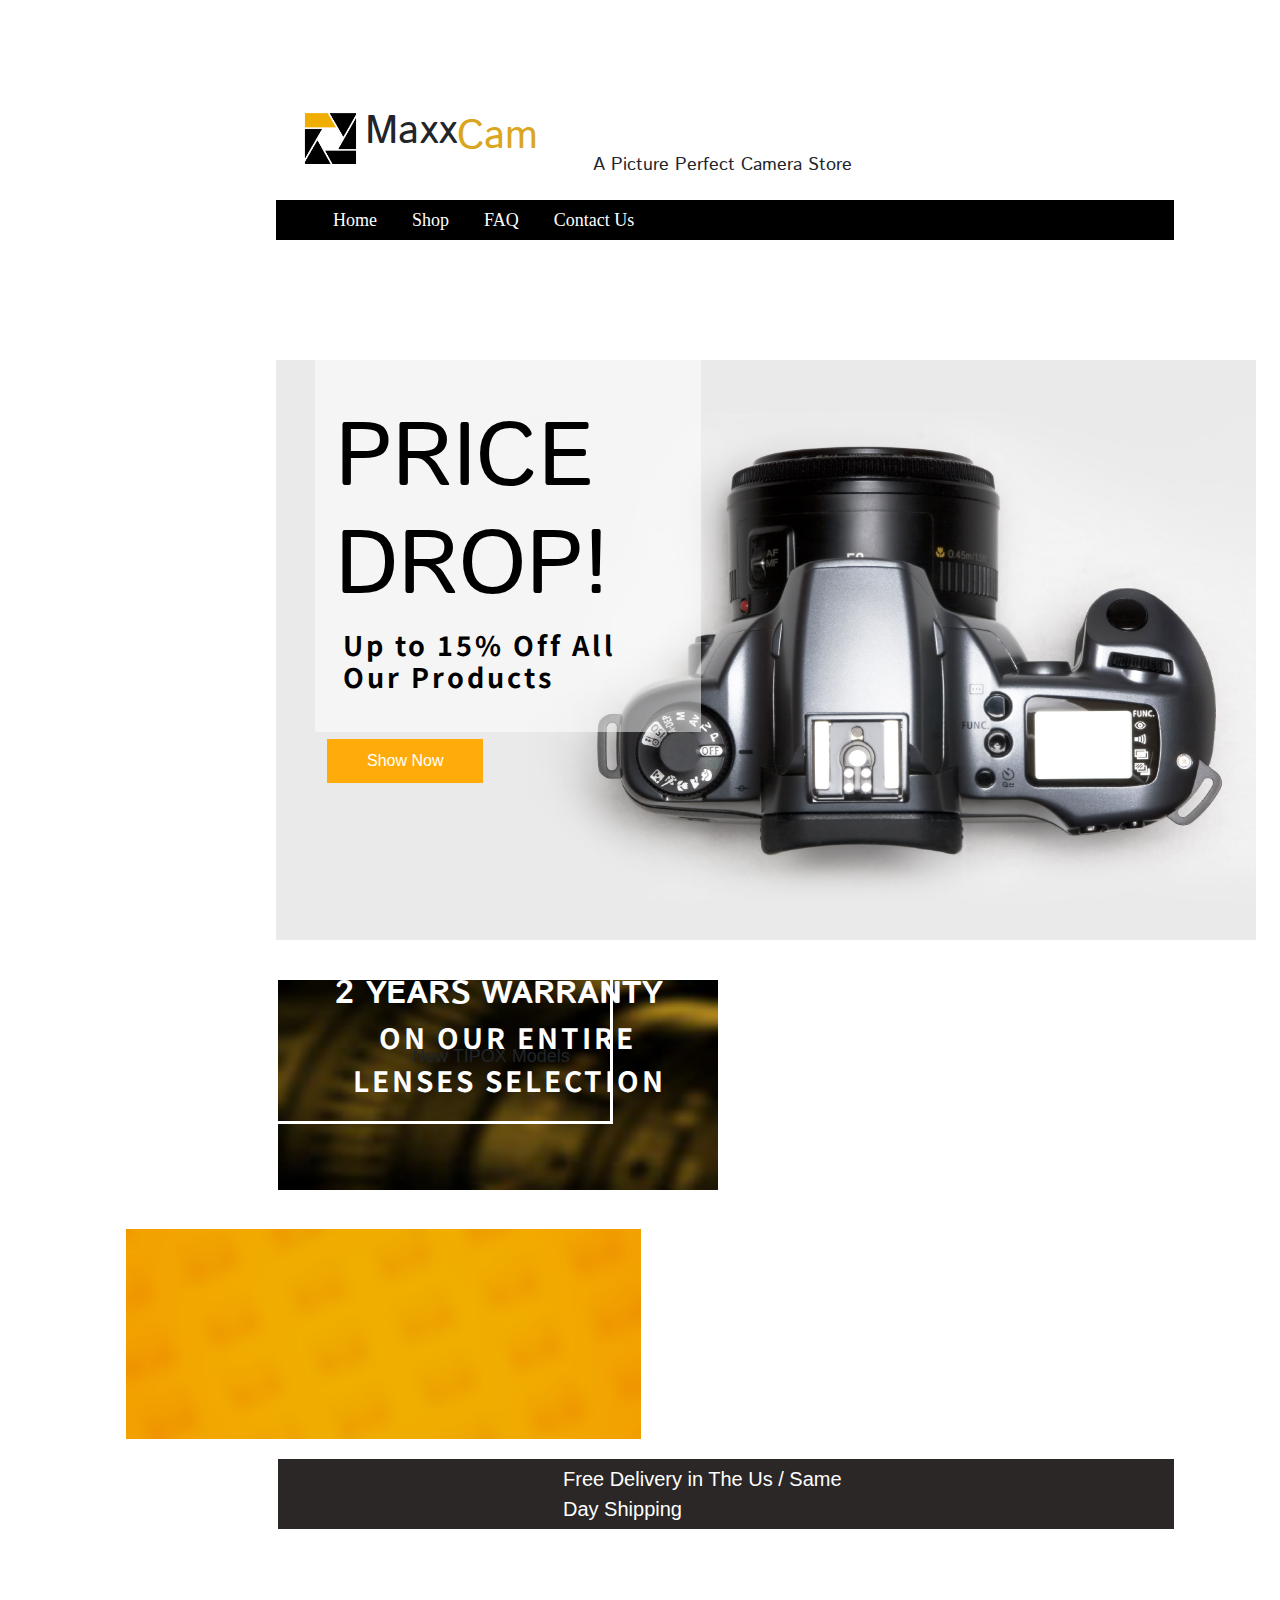
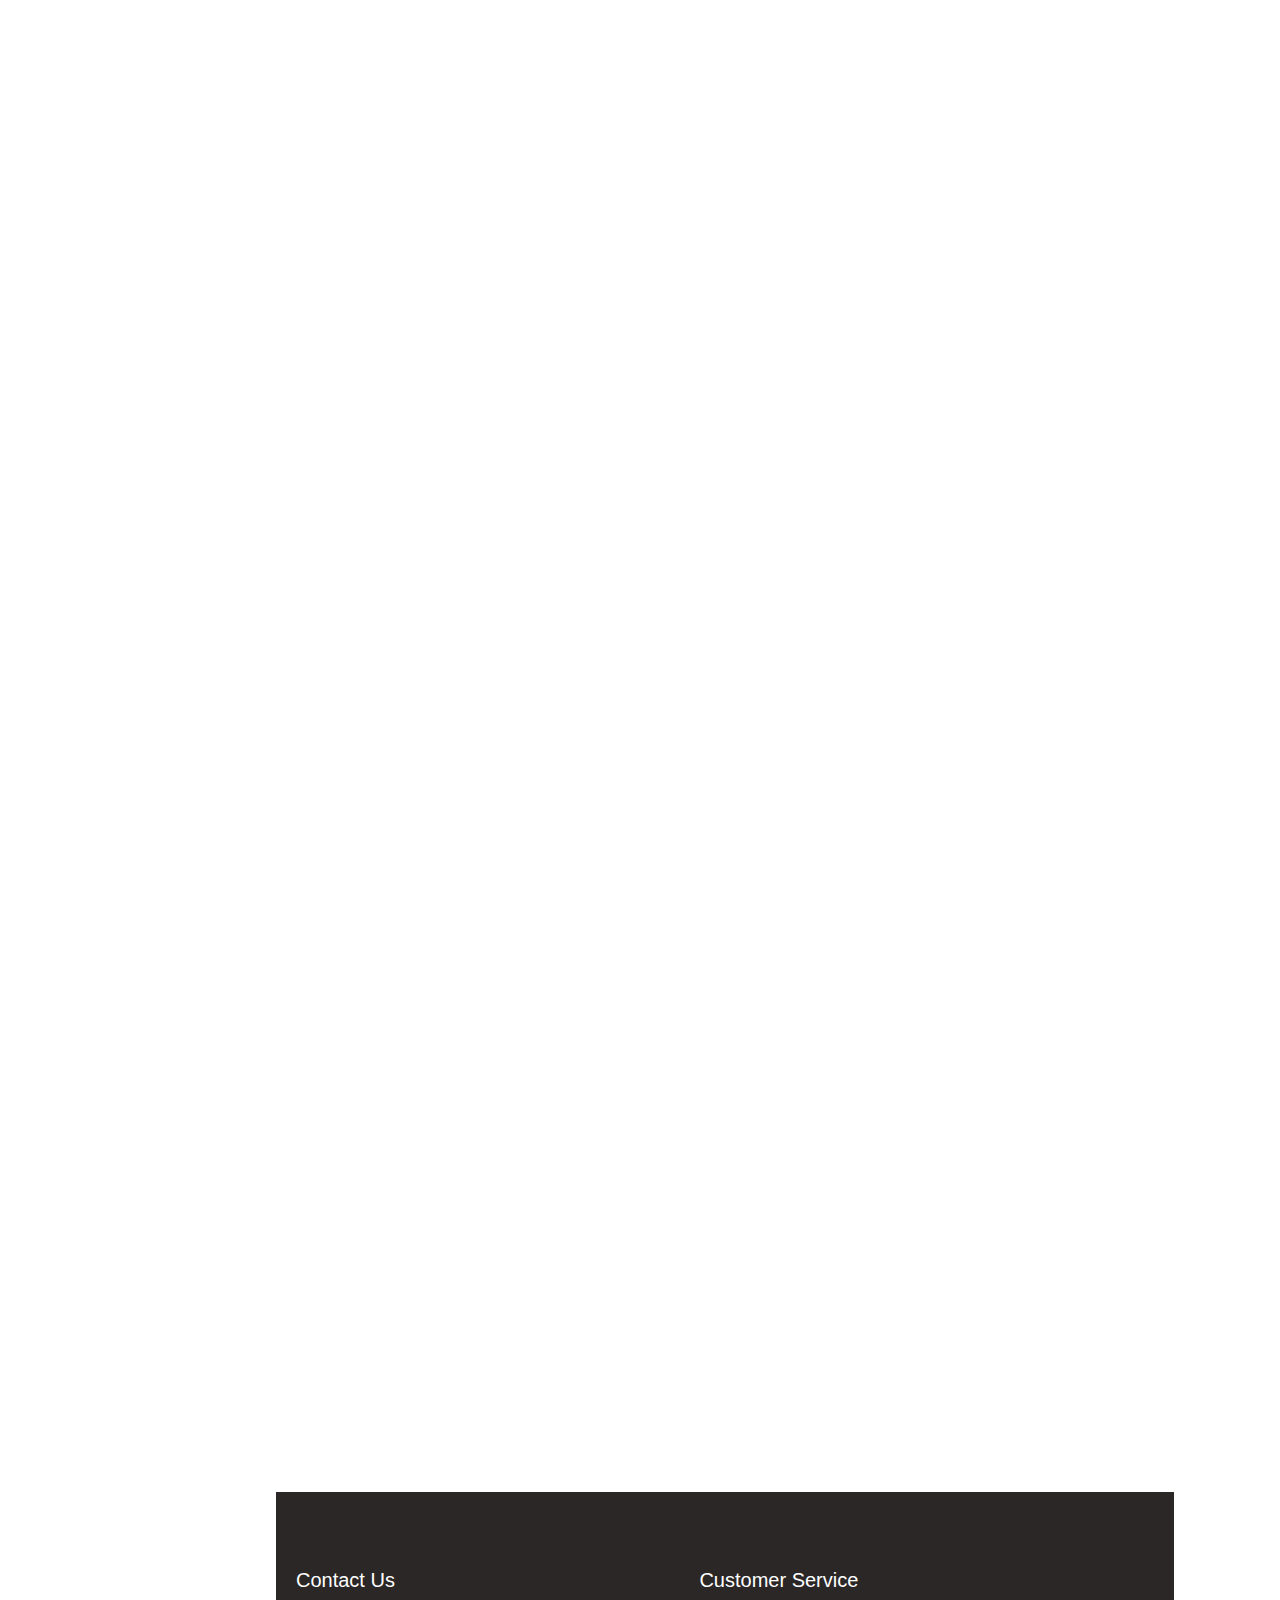
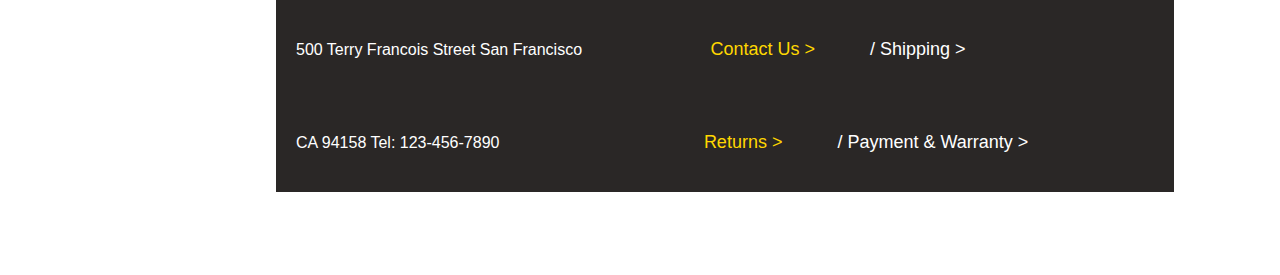
==== Photo.html @ 7f386345 "added photo.html and photostyle.css" ====
<!DOCTYPE html>
<html lang="en">
<head>
<meta charset = "UTF-8">
<meta charset = "viewport" content = "width = device-width, initial-scale = 1,0">
<link rel="stylesheet" href="https://maxcdn.bootstrapcdn.com/bootstrap/4.5.2/css/bootstrap.min.css">
<title>PHOTOGRAPHY</title>
<link rel="stylesheet" href="photostyle.css">
<link rel="preconnect" href="https://fonts.gstatic.com">
<link href="https://fonts.googleapis.com/css2?family=Istok+Web&display=swap" rel="stylesheet">
<link href="https://fonts.googleapis.com/css2?family=Montserrat:wght@100&family=Noto+Sans+JP:wght@100&display=swap" rel="stylesheet">
</head>
<body>

<nav class="navbar navbar-inverse">
 <div class="container-fluid">
 
<div class="main">
<header>
<div class="navbar-header">
<img src="p.logo.png" alt="" class="logo1">
<h1>Maxx<h1 id="h2">Cam</h1><h1>
<p>
<br/>
A Picture Perfect Camera Store
</p>

</div>

</header>
</div>

<div id="social">
<ul>
<li><a href="photo.html">Home</a></li>
<li><a href="shop.html">Shop</a></li>
<li><a href="faq.html">FAQ</a></li>
<li><a href="contactUs.html">Contact Us</a></li>
</ul>
<h2 class="text3">
Call Us 1-800-000-0000
</h2>
</div>
<br>
<br>
<br>
<br>
<div>
<br> 
<img src="foto4.png" alt="" class="foto4">
<div class="text-block">
<h1 id="h7">PRICE </br>DROP!</h1>
<h6><b>Up to 15% Off All <br/>Our Products</b></h6>
</div>
<div class="text-block1">
<button class="button" onclick="showNow">Show Now</button>
</div> 
</div>
<div>
<img src="C1.jpg" alt="" class="camera">
<div class="text-block2">
<h1 id="h8"><b>2 YEARS WARRANTY</b></h1>
<h6 id="h9"><b>ON OUR ENTIRE</b></h6>
<h6 id="h10"><b>LENSES SELECTION</b></h6>
</div>
</div>
<div>
<img src="fonn.png" alt="" class="fonn">
<div class="text-block3">
<p id="p9">New TIPOX Models</p>
</div>
</div>
<div class="text6">
<p id="p8">Free Delivery in The Us / Same Day Shipping</p>
</div>
<div id="container-fluid">
<br>
<br>
<header>Contact Us</header>
<p id="p6">Customer Service</p>
<br>
<section>
<nav>500 Terry Francois Street San Francisco</nav>
<p id="p2">Contact Us > <p id="p3">/ Shipping ></p></p>
<main>CA 94158 Tel: 123-456-7890</main>
<p id="p4">Returns > <p id="p5">/ Payment & Warranty ></p></p>
<p id="p7">info@mysite.com</p>
<br>
</section>
<footer></footer>
</div>
</nav>
</body>
</html>
---- photostyle.css ----
*{
box-sizing: border-box;
}

body{
	margin:40px;
	padding:35px;
}

.navbar-header{	
	display:inline-flex;
}

.logo1{
	width: 69px; 
	height: 61px; 
	margin-top:25px;
	margin-left:150px
}

h1{
	margin-top:25px;
	font-family: 'Istok Web', sans-serif;
}

#h2{
	margin-top:30px;
	display:inline-flex;
	font-family: 'Istok Web', sans-serif;	
	color:goldenrod;
}

p{
	font-size:18px;
	margin-top:25px;	
	margin-left:55px;

}


#social{
	background-color:black;
	color:white;	
	height:40px;
	width:980px;
	font-size:18px;
	text-align:left;
	padding:2px;
	margin-left:150px;
}

ul{
	width:auto;
	float: left;
	padding-bottom: 15px;
}

li{
	display:inline-block;
	padding:5px 15px;	
}

a{
	text-align:center;
	color:#ffffff;
	text-decoration:none;
	font-family:'Open Sans', sans serif;	
}

.text3{
	text-decoration:none;
	font-family:'Open Sans', sans serif;		
	font-size:18px;	
	margin-top:8px;
	margin-left:400px;
	display:inline-block;
}

.foto4{
	width:980px;
	height:580px;
	margin-left:150px;
}

.text-block {
  position: absolute;
  top: 280px;
  left: 220px;
  background-color: rgba(255, 255, 255, 0.5);
  color: black;
  padding-top:25px;
  padding-bottom:30px;
  padding-left: 20px;
  padding-right: 85px;
  line-height:0.8;
}  

.text-block1{
	position: absolute;
	left: 230px;
	top:660px;	
}

.button{
	background-color: rgba(255, 172, 10, 1);
	border: none;
	color: white;
	padding-left:40px;
	padding-right:40px;
	padding-top:10px;
	padding-bottom:10px;
	text-align: center;
	text-decoration: none;
	display: inline-block;
	font-size: 16px;
	margin: 4px 2px;
	cursor: pointer;
}

.camera{
	margin-left:152px;
	margin-top:40px;
	width:440px;
	height:210px;
	display:block;	
}

.text-block2 {
	position: absolute;
	top: 890px;
	left: 180px;
	color: white;
	padding-top:5px;
	padding-bottom:30px;
	padding-left: 20px;
	padding-right: 85px;
	line-height:0.8;
}  

#h8{
	font-size:32px;
	margin-left:40px;
	margin-top:5px;
}

#h9{
	position:absolute;
	color:white;
	margin-left:84px;
	margin-top:0,5px;
	font-size:28px;
}

#h10{
	position:absolute;
	color:white;
	margin-left:58px;
	margin-top:43px;
	font-size:28px;
}

.fonn{
	margin-right:160px;
	margin-top:39px;
	width:515px;
	height:210px;
	display:block;	
}

.text-block3{
	position: absolute;
	top:895px;
	margin-left:28px;
	border-style:solid;
	border-width:3px;
	border-color:white;
	padding-top: 45px;
	padding-right: 40px;
	padding-bottom: 35px;
	padding-left: 200px;
}

#p9{
	
}

.text6{
	background-color:#2A2726;
	color:white;
	margin-bottom:515px;
	margin-top:20px;
	margin-left:152px;
	padding-right:299px;
}

#p8{
	margin-top:5px;
	margin-bottom:5px;
	padding-left:230px;
	font-size:20px;
}

#h7{
	font-size:90px;
	line-height:0,5;
}

h6{
	font-size:27px;
	color:black;
	margin-left:8px;
	font-family: 'Noto Sans JP', sans-serif;
	line-height:0,5;
	letter-spacing:3px;
}

#container-fluid{
	background-color:#2A2726;	
	color:white;
	margin-top:100%;
	width:980px;
	height:300px;
	margin-left:150px
	
}

header{
	margin-left:20px;
	font-size:20px;
	display:inline-flex;
}

#p6{
	display:inline-flex;
	font-size:20px;
	margin-left:300px;
}

nav{
	margin-left:20px;
	display:inline-flex;
}

#p2{
	display:inline-flex;
	margin-left:124px;
	color:gold;
	line-height:0,5;
}

#p3{
	display:inline-flex;
	color:white;
	line-height:0,8
}

main{
	margin-left:20px;
	display:inline-flex;

}

#p4{
	display:inline-flex;
	color:gold;
	margin-left:200px;
	line-height:0,5;
}

#p5{
	display:inline-flex;
	color:white;
	
}

#p7{
	margin-left:20px;
}
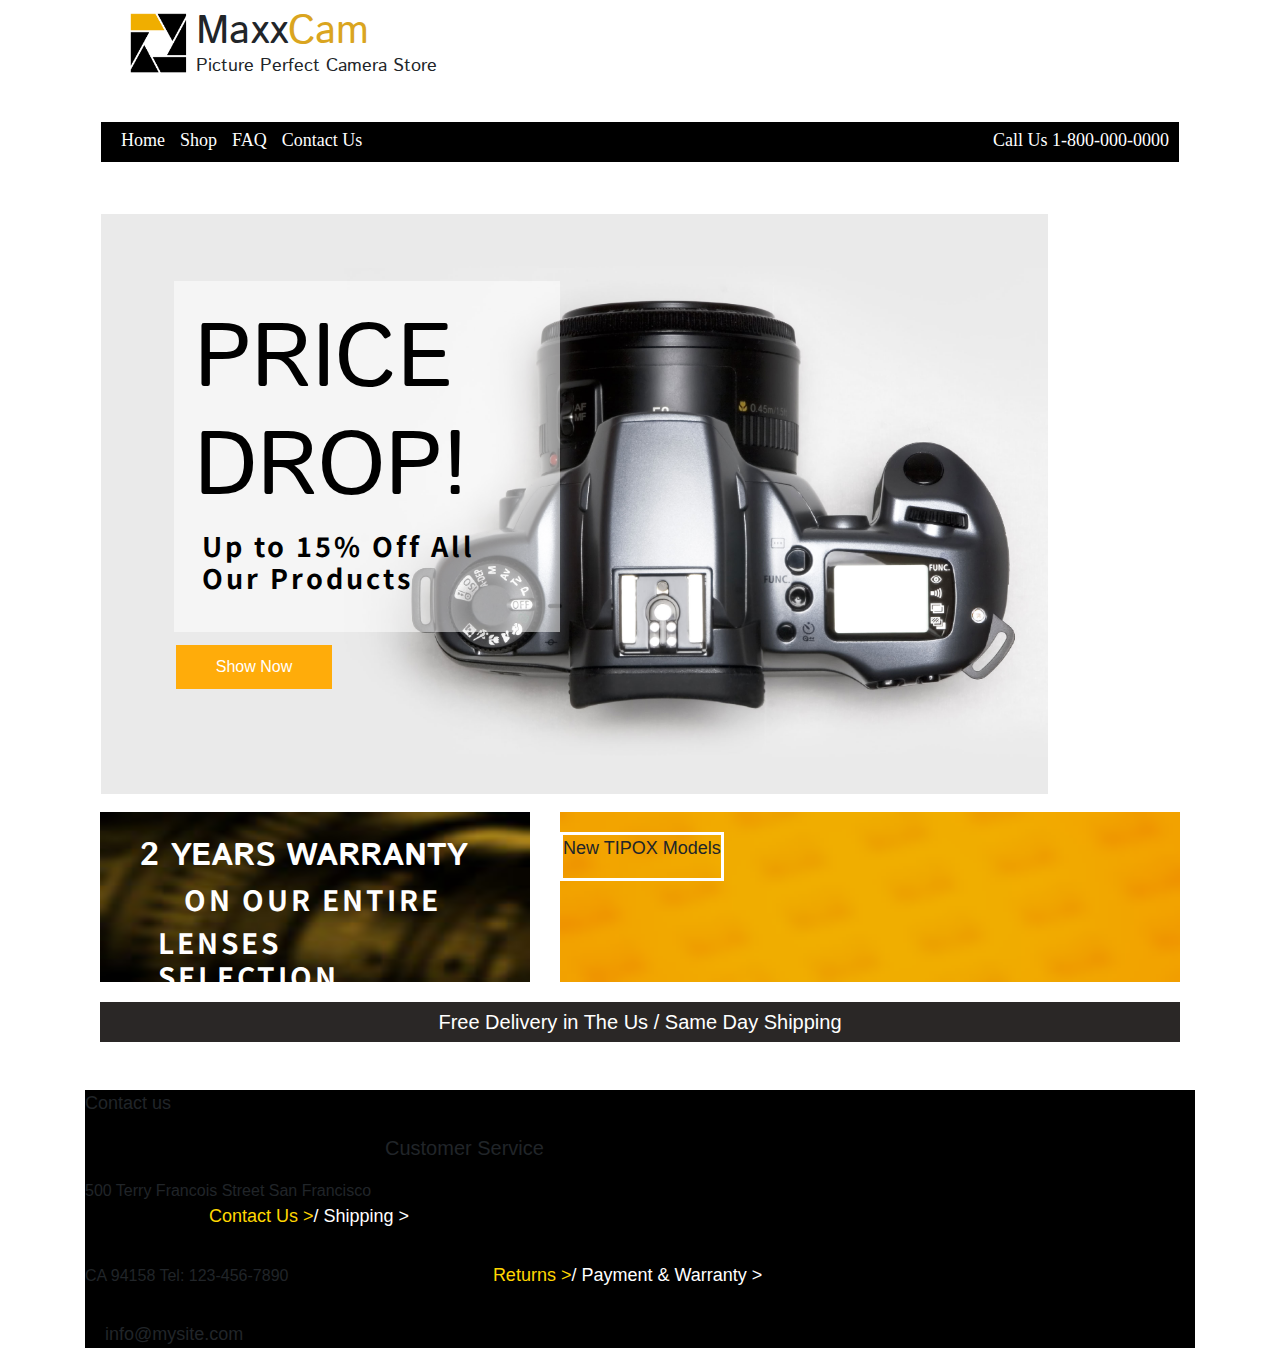
==== commit 64d6f678: "refactoring html and css files" ====
--- a/Photo.html
+++ b/Photo.html
@@ -11,21 +11,20 @@
 <link href="https://fonts.googleapis.com/css2?family=Montserrat:wght@100&family=Noto+Sans+JP:wght@100&display=swap" rel="stylesheet">
 </head>
 <body>
-
+<div class="container">
 <nav class="navbar navbar-inverse">
- <div class="container-fluid">
+ 
  
 <div class="main">
 <header>
 <div class="navbar-header">
-<img src="p.logo.png" alt="" class="logo1">
-<h1>Maxx<h1 id="h2">Cam</h1><h1>
-<p>
-<br/>
-A Picture Perfect Camera Store
-</p>
-
+    <span><img src="p.logo.png" alt="" class="logo1"></span>
 </div>
+<span>
+    <h1>Maxx<span id="h2">Cam</span>
+        <p>Picture Perfect Camera Store</p>  
+    </h1>
+</span>
 
 </header>
 </div>
@@ -56,39 +55,41 @@
 <button class="button" onclick="showNow">Show Now</button>
 </div> 
 </div>
-<div>
-<img src="C1.jpg" alt="" class="camera">
-<div class="text-block2">
-<h1 id="h8"><b>2 YEARS WARRANTY</b></h1>
-<h6 id="h9"><b>ON OUR ENTIRE</b></h6>
-<h6 id="h10"><b>LENSES SELECTION</b></h6>
+</nav>
+<div class="row block3">
+    <div class="col-md-5">
+        <img src="C1.jpg" alt="" class="camera">
+        <div class="text-block2">
+        <h1 id="h8"><b>2 YEARS WARRANTY</b></h1>
+        <h6 id="h9"><b>ON OUR ENTIRE</b></h6>
+        <h6 id="h10"><b>LENSES SELECTION</b></h6>
+        </div>
+    </div>
+    <div class="col-md-7">
+        <img src="fonn.png" alt="" class="fonn">
+        <div class="text-block3">
+            <p id="p9">New TIPOX Models</p>
+        </div>
+    </div>
 </div>
+<div class="row text6">
+    <div class="col-md-12">
+        <p id="p8">Free Delivery in The Us / Same Day Shipping</p>
+    </div>
 </div>
 <div>
-<img src="fonn.png" alt="" class="fonn">
-<div class="text-block3">
-<p id="p9">New TIPOX Models</p>
-</div>
-</div>
-<div class="text6">
-<p id="p8">Free Delivery in The Us / Same Day Shipping</p>
-</div>
-<div id="container-fluid">
 <br>
 <br>
-<header>Contact Us</header>
-<p id="p6">Customer Service</p>
-<br>
-<section>
-<nav>500 Terry Francois Street San Francisco</nav>
-<p id="p2">Contact Us > <p id="p3">/ Shipping ></p></p>
-<main>CA 94158 Tel: 123-456-7890</main>
-<p id="p4">Returns > <p id="p5">/ Payment & Warranty ></p></p>
-<p id="p7">info@mysite.com</p>
-<br>
-</section>
-<footer></footer>
+<footer class="footer">
+    <p>Contact us</p>
+    <p id="p6">Customer Service</p>
+    <br>
+    <nav>500 Terry Francois Street San Francisco</nav>
+    <p id="p2">Contact Us > <p id="p3">/ Shipping ></p></p>
+    <main>CA 94158 Tel: 123-456-7890</main>
+    <p id="p4">Returns > <p id="p5">/ Payment & Warranty ></p></p>
+    <p id="p7">info@mysite.com</p>
+</footer>
 </div>
-</nav>
 </body>
 </html>
--- a/photostyle.css
+++ b/photostyle.css
@@ -1,40 +1,23 @@
-*{
-box-sizing: border-box;
-}
-
-body{
-	margin:40px;
-	padding:35px;
-}
-
 .navbar-header{	
 	display:inline-flex;
 }
 
 .logo1{
-	width: 69px; 
-	height: 61px; 
-	margin-top:25px;
-	margin-left:150px
+	width: 75px; 
+	height: 70px; 
 }
 
 h1{
-	margin-top:25px;
 	font-family: 'Istok Web', sans-serif;
 }
 
 #h2{
-	margin-top:30px;
-	display:inline-flex;
 	font-family: 'Istok Web', sans-serif;	
 	color:goldenrod;
 }
 
 p{
 	font-size:18px;
-	margin-top:25px;	
-	margin-left:55px;
-
 }
 
 
@@ -42,22 +25,21 @@
 	background-color:black;
 	color:white;	
 	height:40px;
-	width:980px;
+	width:100%;
 	font-size:18px;
 	text-align:left;
-	padding:2px;
-	margin-left:150px;
 }
 
 ul{
 	width:auto;
 	float: left;
-	padding-bottom: 15px;
+	padding-inline-start: 10px;
 }
 
 li{
 	display:inline-block;
-	padding:5px 15px;	
+	padding-left: 10px;
+	padding-top: 5px;
 }
 
 a{
@@ -71,21 +53,21 @@
 	text-decoration:none;
 	font-family:'Open Sans', sans serif;		
 	font-size:18px;	
-	margin-top:8px;
-	margin-left:400px;
+	padding-top:8px;
+	margin-right: 10px;
+	float: right;
 	display:inline-block;
 }
 
 .foto4{
-	width:980px;
+	width:100%;
 	height:580px;
-	margin-left:150px;
 }
 
 .text-block {
   position: absolute;
-  top: 280px;
-  left: 220px;
+  top: 35%;
+  left: 8%;
   background-color: rgba(255, 255, 255, 0.5);
   color: black;
   padding-top:25px;
@@ -97,8 +79,8 @@
 
 .text-block1{
 	position: absolute;
-	left: 230px;
-	top:660px;	
+	left: 8%;
+	top: 80%;	
 }
 
 .button{
@@ -118,22 +100,26 @@
 }
 
 .camera{
-	margin-left:152px;
-	margin-top:40px;
-	width:440px;
-	height:210px;
+	margin-top:10px;
+	padding-left: 15px;
+	width:100%;
+	height:57%;
+	display:block;	
+}
+
+.fonn{
+	margin-top:10px;
+	padding-right: 15px;
+	width:100%;
+	height:57%;
 	display:block;	
 }
 
 .text-block2 {
 	position: absolute;
-	top: 890px;
-	left: 180px;
+	top: 10%;
+	left: 30px;
 	color: white;
-	padding-top:5px;
-	padding-bottom:30px;
-	padding-left: 20px;
-	padding-right: 85px;
 	line-height:0.8;
 }  
 
@@ -159,44 +145,25 @@
 	font-size:28px;
 }
 
-.fonn{
-	margin-right:160px;
-	margin-top:39px;
-	width:515px;
-	height:210px;
-	display:block;	
-}
-
 .text-block3{
 	position: absolute;
-	top:895px;
-	margin-left:28px;
+	top:10%;
 	border-style:solid;
 	border-width:3px;
 	border-color:white;
-	padding-top: 45px;
-	padding-right: 40px;
-	padding-bottom: 35px;
-	padding-left: 200px;
-}
-
-#p9{
-	
 }
 
 .text6{
 	background-color:#2A2726;
 	color:white;
-	margin-bottom:515px;
-	margin-top:20px;
-	margin-left:152px;
-	padding-right:299px;
+	margin-left:15px;
+	margin-right: 15px;
 }
 
 #p8{
 	margin-top:5px;
 	margin-bottom:5px;
-	padding-left:230px;
+	text-align: center;
 	font-size:20px;
 }
 
@@ -214,16 +181,6 @@
 	letter-spacing:3px;
 }
 
-#container-fluid{
-	background-color:#2A2726;	
-	color:white;
-	margin-top:100%;
-	width:980px;
-	height:300px;
-	margin-left:150px
-	
-}
-
 header{
 	margin-left:20px;
 	font-size:20px;
@@ -236,11 +193,6 @@
 	margin-left:300px;
 }
 
-nav{
-	margin-left:20px;
-	display:inline-flex;
-}
-
 #p2{
 	display:inline-flex;
 	margin-left:124px;
@@ -255,9 +207,7 @@
 }
 
 main{
-	margin-left:20px;
-	display:inline-flex;
-
+	display:inline-flex;
 }
 
 #p4{
@@ -277,9 +227,14 @@
 	margin-left:20px;
 }
 
-
-
-
-
-
-
+.block3 {
+	height: 200px;
+}
+
+.footer {
+ background-color: black;
+}
+
+
+
+
